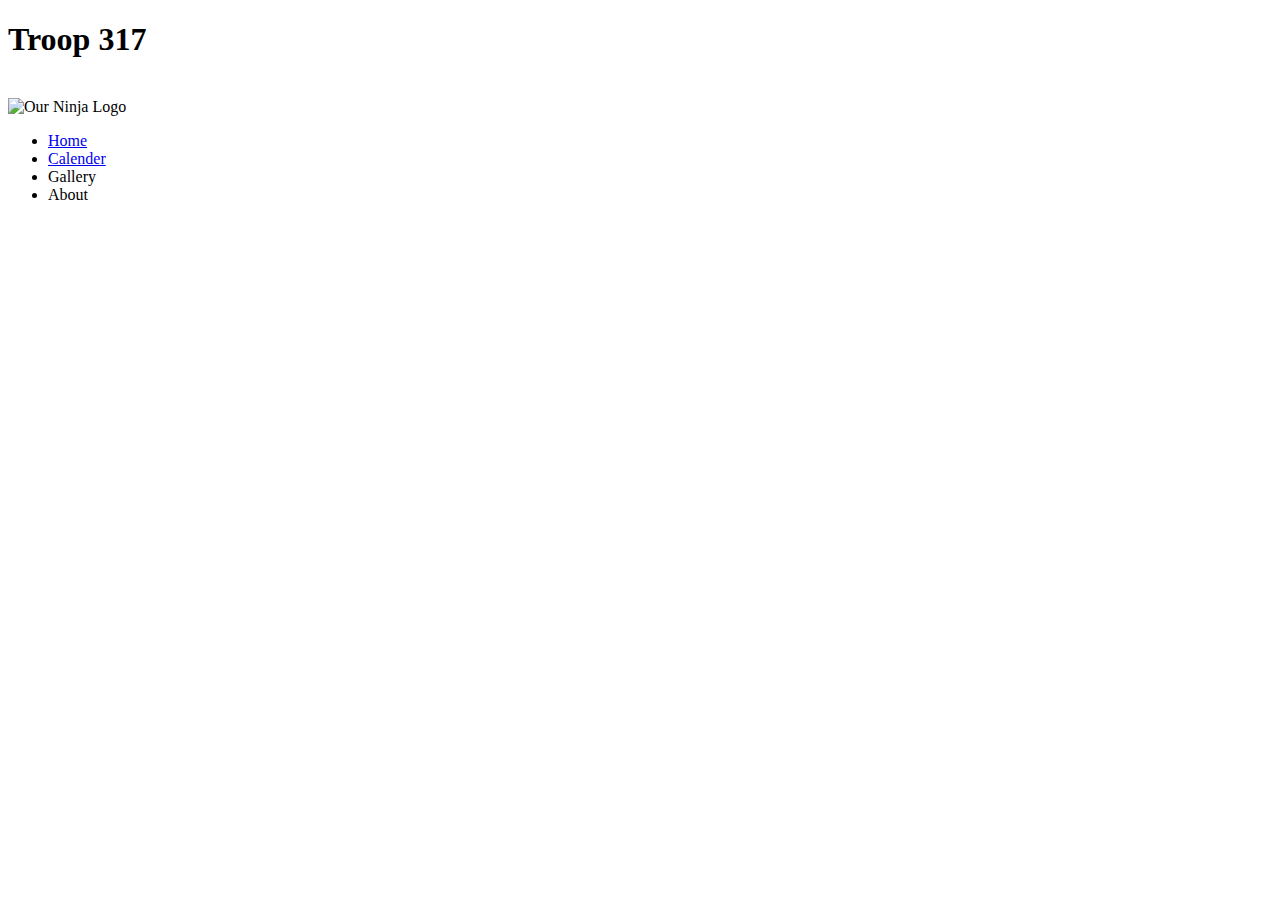
==== calender.html @ c87ea832 "Website Add #1" ====
<!DOCTYPE html>
<html>

  <head>

    <title>Troop 317</title>

    <link href="C:\Users\Hale Computer\Desktop\Dylan's Stuff\Scouts\Webpage\calender.css" type="text/css" rel="stylesheet">

    <link href="https://fonts.googleapis.com/css?family=Roboto+Slab" rel="stylesheet"> 

    <link href="https://fonts.googleapis.com/css?family=Ubuntu" rel="stylesheet"> 

  </head>

  <body>

    <div class="background">
    <div class="header">

      <h1>Troop 317</h1> <br/>

      <img src="https://farm3.staticflickr.com/2829/33440645443_86ab28296e_b.jpg" alt="Our Ninja Logo" height="100" width="100"/>

    </div>
    <div class="nav">

      <ul>
        <li><a href="file:///C:/Users/Hale%20Computer/Desktop/Dylan's%20Stuff/Scouts/Webpage/scouts.html">Home</a></li>
        <li><a href="file:///C:/Users/Hale%20Computer/Desktop/Dylan's%20Stuff/Scouts/Webpage/calender.html">Calender</a></li>
        <li>Gallery</li>
        <li>About</li>
      </ul>
    </div>
    </div>

    <div class="calender">

      <iframe src="https://calendar.google.com/calendar/embed?title=Troop%20317%2C%202017&amp;height=600&amp;wkst=2&amp;hl=en&amp;bgcolor=%23995533&amp;src=en.usa%23holiday%40group.v.calendar.google.com&amp;color=%238C500B&amp;ctz=America%2FLos_Angeles" style="border-width:0" width="800" height="600" frameborder="0" scrolling="no"></iframe>

    </div>

  </body>
</html>
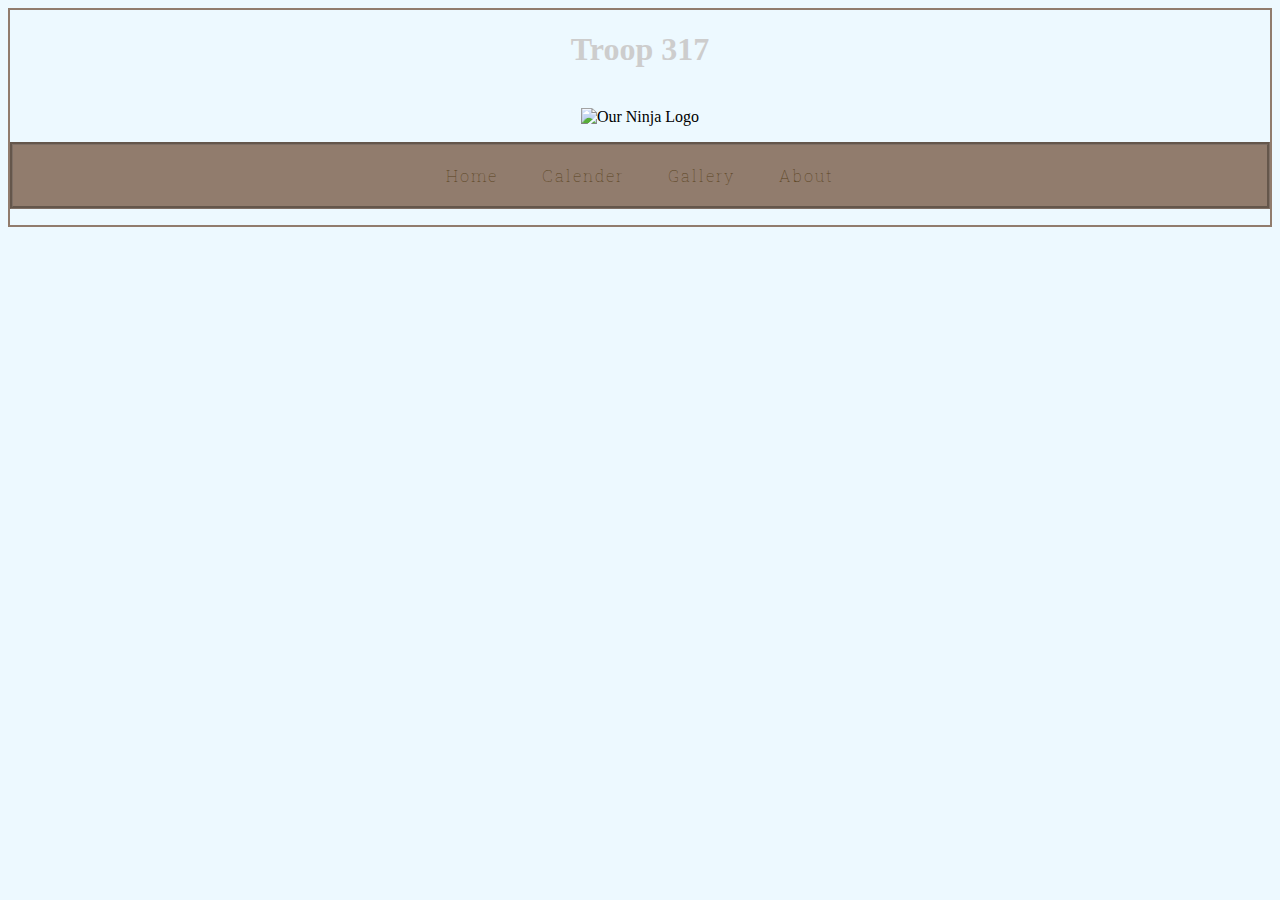
==== commit 713824cb: "changes v5" ====
--- a/calender.html
+++ b/calender.html
@@ -5,7 +5,7 @@
 
     <title>Troop 317</title>
 
-    <link href="C:\Users\Hale Computer\Desktop\Dylan's Stuff\Scouts\Webpage\calender.css" type="text/css" rel="stylesheet">
+    <link href="./calender.css" type="text/css" rel="stylesheet">
 
     <link href="https://fonts.googleapis.com/css?family=Roboto+Slab" rel="stylesheet"> 
 
@@ -26,8 +26,8 @@
     <div class="nav">
 
       <ul>
-        <li><a href="file:///C:/Users/Hale%20Computer/Desktop/Dylan's%20Stuff/Scouts/Webpage/scouts.html">Home</a></li>
-        <li><a href="file:///C:/Users/Hale%20Computer/Desktop/Dylan's%20Stuff/Scouts/Webpage/calender.html">Calender</a></li>
+        <li><a href="./scouts.html">Home</a></li>
+        <li><a href="./calender.html">Calender</a></li>
         <li>Gallery</li>
         <li>About</li>
       </ul>
@@ -36,7 +36,7 @@
 
     <div class="calender">
 
-      <iframe src="https://calendar.google.com/calendar/embed?title=Troop%20317%2C%202017&amp;height=600&amp;wkst=2&amp;hl=en&amp;bgcolor=%23995533&amp;src=en.usa%23holiday%40group.v.calendar.google.com&amp;color=%238C500B&amp;ctz=America%2FLos_Angeles" style="border-width:0" width="800" height="600" frameborder="0" scrolling="no"></iframe>
+      
 
     </div>
 
--- a/calender.css
+++ b/calender.css
@@ -0,0 +1,54 @@
+.header h1{
+  color: #cdcdcd;
+  font-family: "Trebuchet MS";
+}
+
+.header {
+  height: auto;
+  text-align: center;
+  left: 0;
+  top: 0;
+  z-index: 999;
+}
+
+.nav ul {
+  padding: 0;
+  font-family: 'Roboto Slab', serif;
+  border-bottom: 3px groove rgba(0, 0, 0, 0.3);
+  border: 3px groove rgba(0, 0, 0, 0.3);
+  background-color: #917c6d;
+  text-align: center;
+}
+
+.nav li {
+  display: inline-block;
+  font-size: 16px;
+  font-weight: 100;
+  letter-spacing: 2px;
+  margin: 20px;
+  color: #594321;
+}
+
+.background {
+  border: 2px solid #917c6d;
+  background-image: url("https://www.markelinsurance.com/outdoors/-/media/specialty/outdoors/outdoor-images/outdoor-program-home-3-1280-x-490.jpg");
+}
+
+a {
+    color: #594321;
+    text-decoration: none;
+}
+
+a:hover {
+     color: #2d1f15; 
+     text-decoration:none; 
+     cursor:pointer;  
+}
+
+body {
+  background-color: #edf9ff;
+}
+
+.calender {
+  text-align: center;
+}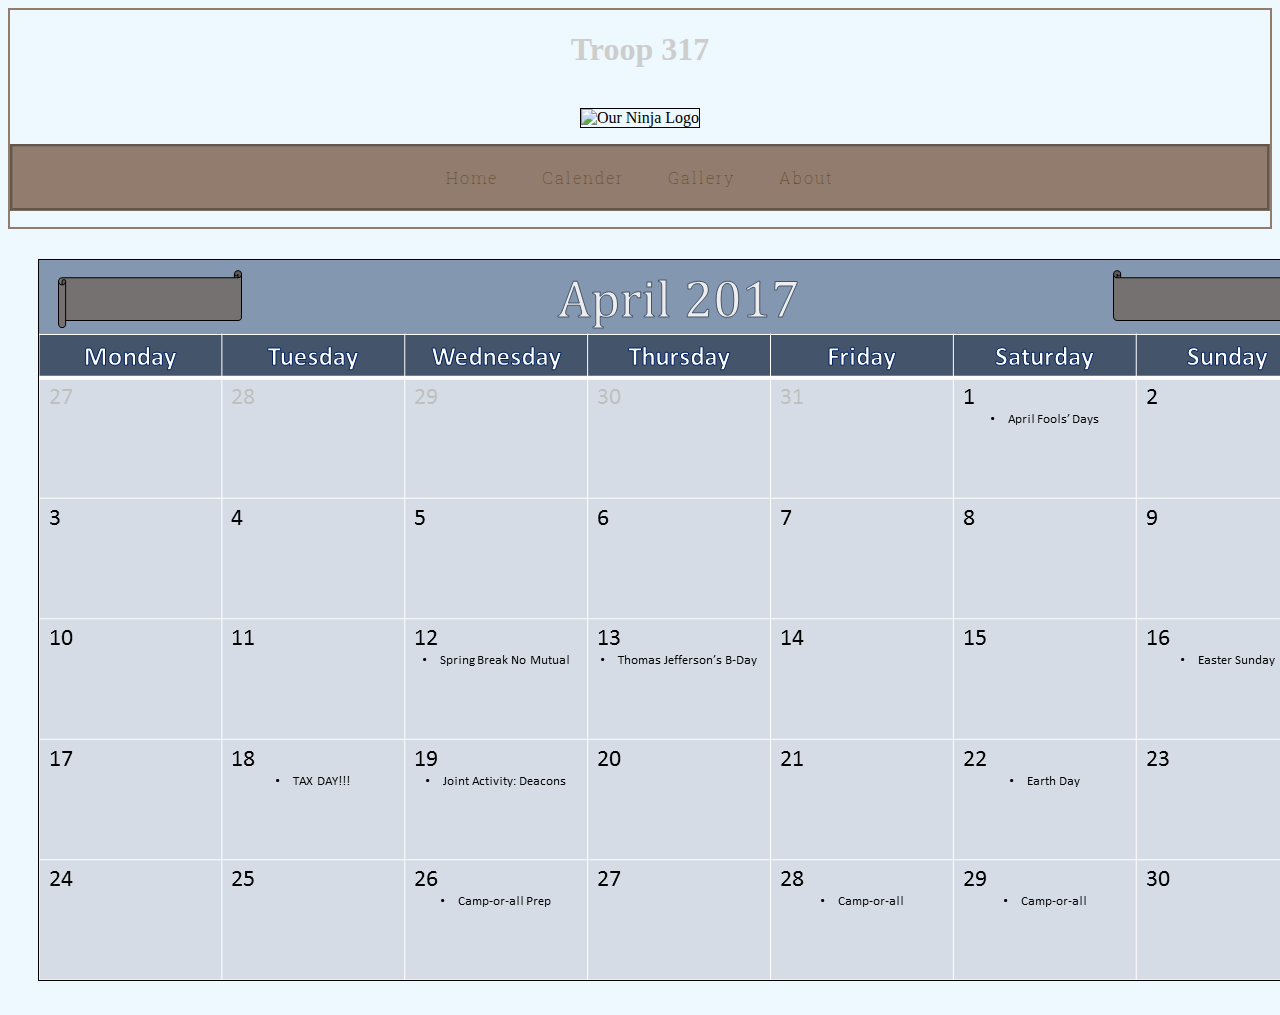
==== commit dfb211ad: "changes v8" ====
--- a/calender.html
+++ b/calender.html
@@ -26,7 +26,7 @@
     <div class="nav">
 
       <ul>
-        <li><a href="./scouts.html">Home</a></li>
+        <li><a href="./index.html">Home</a></li>
         <li><a href="./calender.html">Calender</a></li>
         <li>Gallery</li>
         <li>About</li>
@@ -36,7 +36,7 @@
 
     <div class="calender">
 
-      
+      <img src="./calender_2017_april.png"/>
 
     </div>
 
--- a/calender.css
+++ b/calender.css
@@ -49,6 +49,15 @@
   background-color: #edf9ff;
 }
 
+{
+  border: 2px solid #000;
+}
+
 .calender {
+  margin: 30px;
   text-align: center;
+}
+
+img {
+  border: 1px solid #000;
 }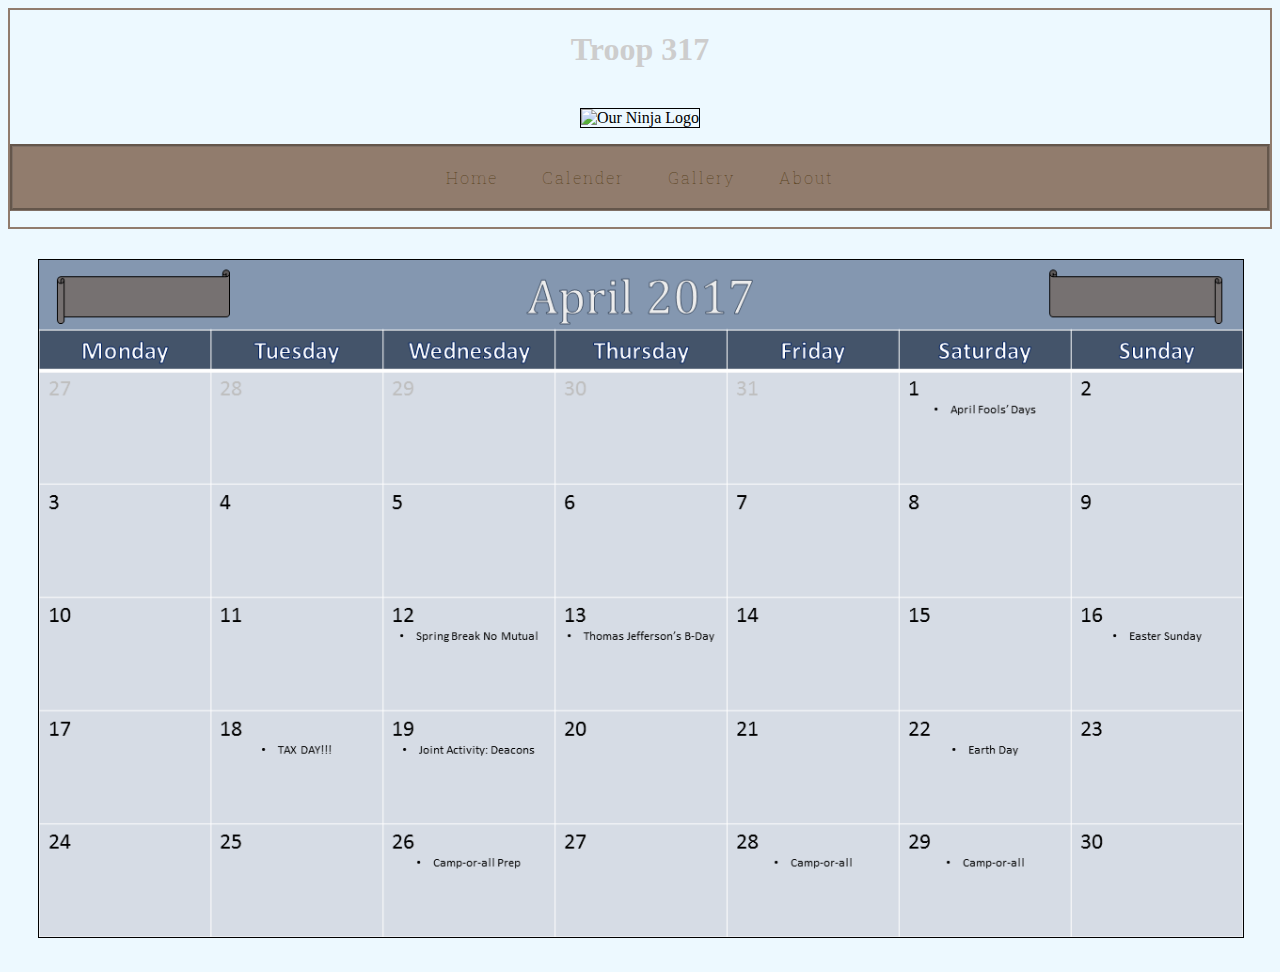
==== commit 4ab49a06: "changes v1.3" ====
--- a/calender.html
+++ b/calender.html
@@ -28,8 +28,8 @@
       <ul>
         <li><a href="./index.html">Home</a></li>
         <li><a href="./calender.html">Calender</a></li>
-        <li>Gallery</li>
-        <li>About</li>
+        <li><a href="./gallery.html">Gallery</a></li>
+        <li><a href="./about.html">About</a></li>
       </ul>
     </div>
     </div>
--- a/calender.css
+++ b/calender.css
@@ -60,4 +60,8 @@
 
 img {
   border: 1px solid #000;
+  max-width: 100%;
+  height: auto;
+  width: auto\9;
+
 }